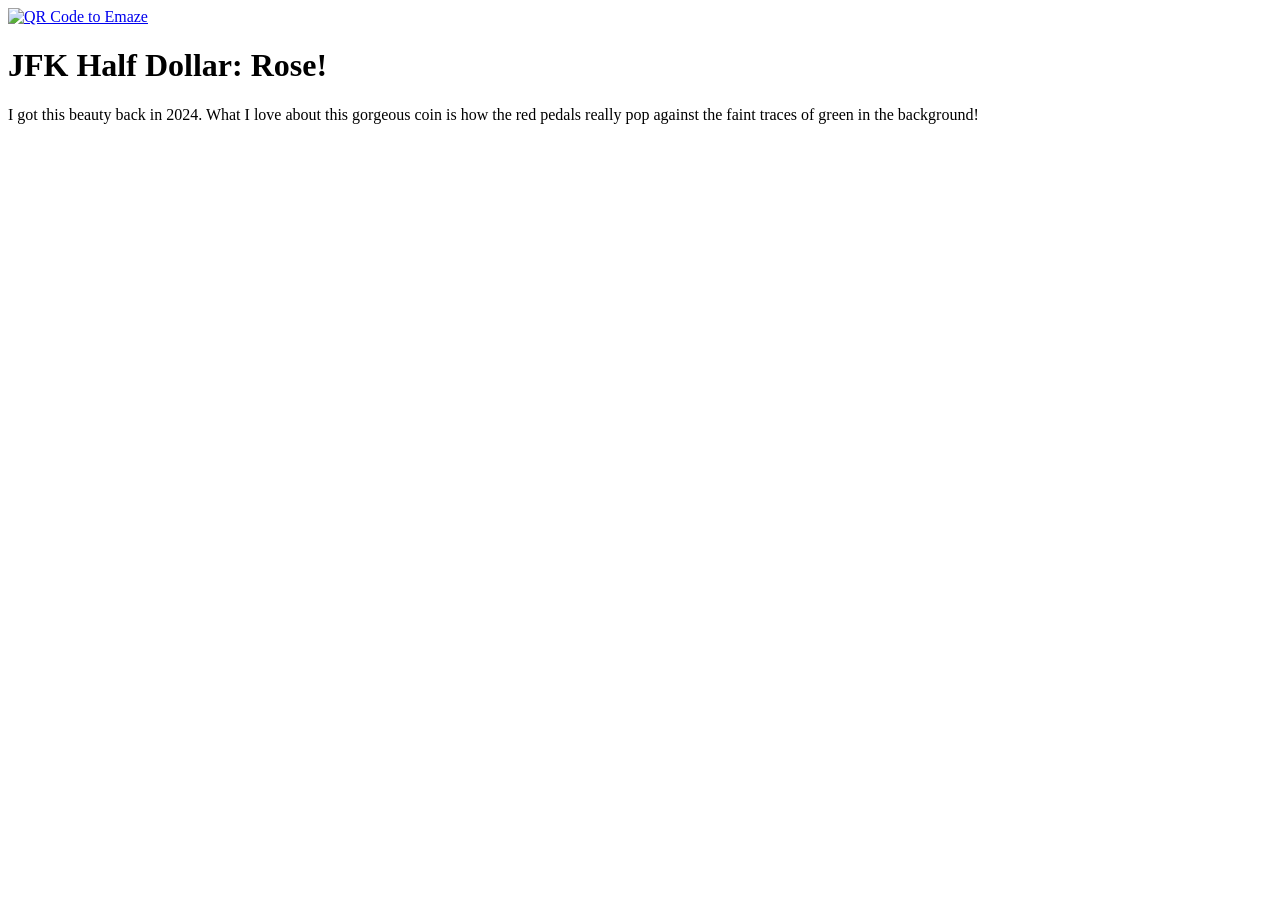
==== index.html @ fb1824ab "Create index.html" ====
<!DOCTYPE html>
<html lang="en">
  <head>
    <meta charset="UTF-8" />
    <meta name="viewport" content="width=device-width, initial-scale=1.0" />
    <!-- displays site properly based on user's device -->
    <link
      rel="icon"
      type="image/png"
      sizes="32x32"
      href="./images/favicon-32x32.png"
    />
    <title>Cyber-Chic | Coin of The Moment </title>
    <link rel="stylesheet" href="styles.css" />
  </head>
  <body>
    <main>
      <div class="imagebox">
       <a href="https://emaze.me/prettycoinz">
        <img
          src="https://www.icollecteverything.com/images/coin/x5PAT0Xq9pS1nWvIuQSf@random.com/71812_1.jpg"
          width="260"
          height="250"
          alt="QR Code to Emaze"
        />
       </a>
        <h1>JFK Half Dollar: Rose!</h1>
        <p>
          I got this beauty back in 2024.  What I love about this gorgeous coin is how the red pedals really pop against the faint traces of green in the background!
        </p>
      </div>
    </main>
  </body>
</html>
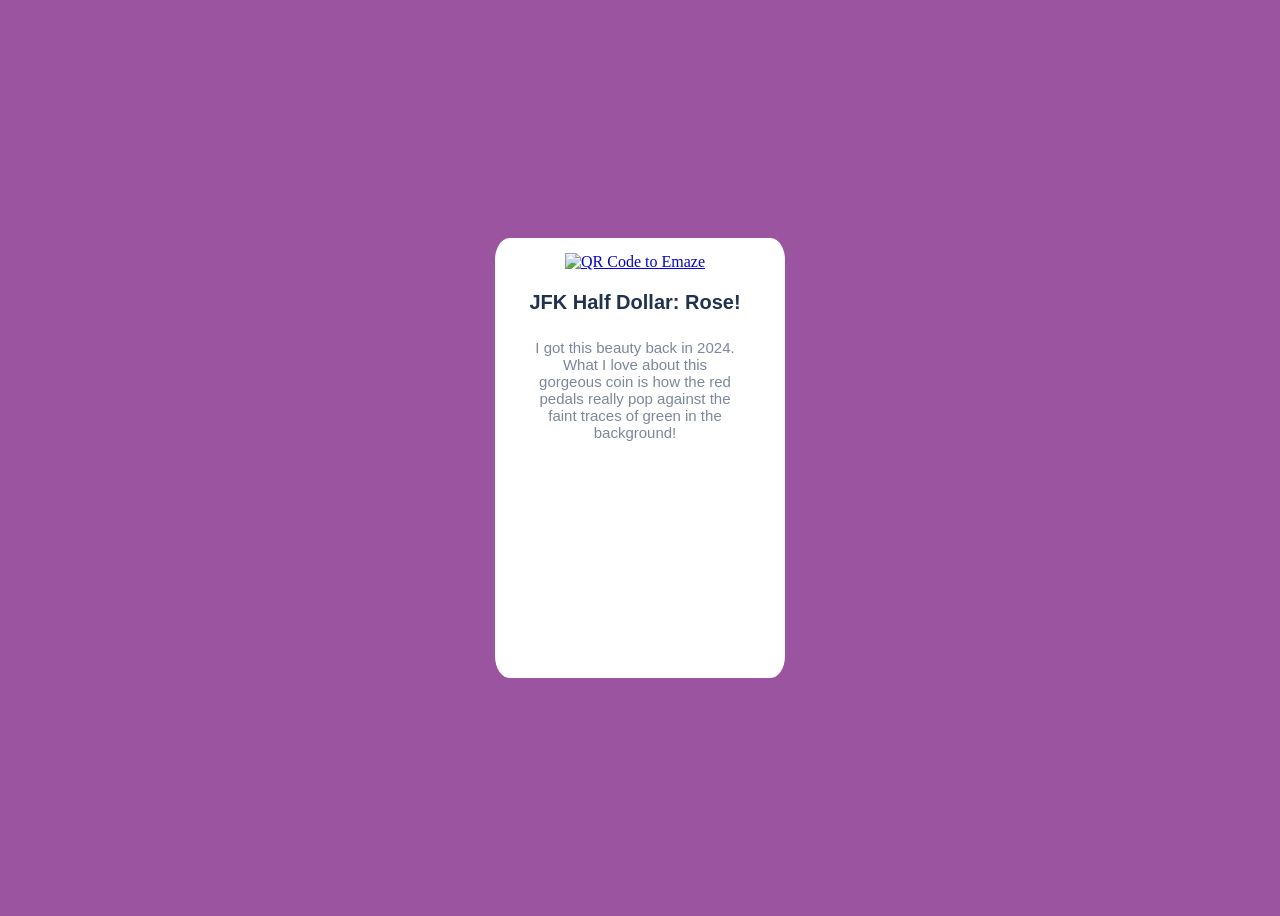
==== commit f8e070f3: "Update index.html" ====
--- a/index.html
+++ b/index.html
@@ -11,7 +11,7 @@
       href="./images/favicon-32x32.png"
     />
     <title>Cyber-Chic | Coin of The Moment </title>
-    <link rel="stylesheet" href="styles.css" />
+    <link rel="stylesheet" href="style.css" />
   </head>
   <body>
     <main>
--- a/style.css
+++ b/style.css
@@ -0,0 +1,37 @@
+body {
+  text-align: center;
+  background: hsl(295, 31%, 48%);
+  color: hsl(218, 44%, 22%);
+  display: flex;
+  justify-content: center;
+  align-items: center;
+  height: 100vh;
+}
+p {
+  font-size: 15px;
+  font-family: "Outfit", sans-serif;
+  color: hsl(220, 15%, 55%);
+  font-weight: 400;
+  margin: 25px;
+}
+h1 {
+  font-family: "Outfit", sans-serif;
+  font-weight: 700px;
+  font-size: 20px;
+  margin-top: 20px;
+}
+.imagebox {
+  width: 250px;
+  height: 400px;
+  background-color: hsl(0, 0%, 100%);
+  border-radius: 5%;
+  padding: 15px 25px 25px 15px;
+}
+.sr-only {
+  position: absolute;
+  left: -10000px;
+  width: 1px;
+  height: 1px;
+  top: auto;
+  overflow: hidden;
+}
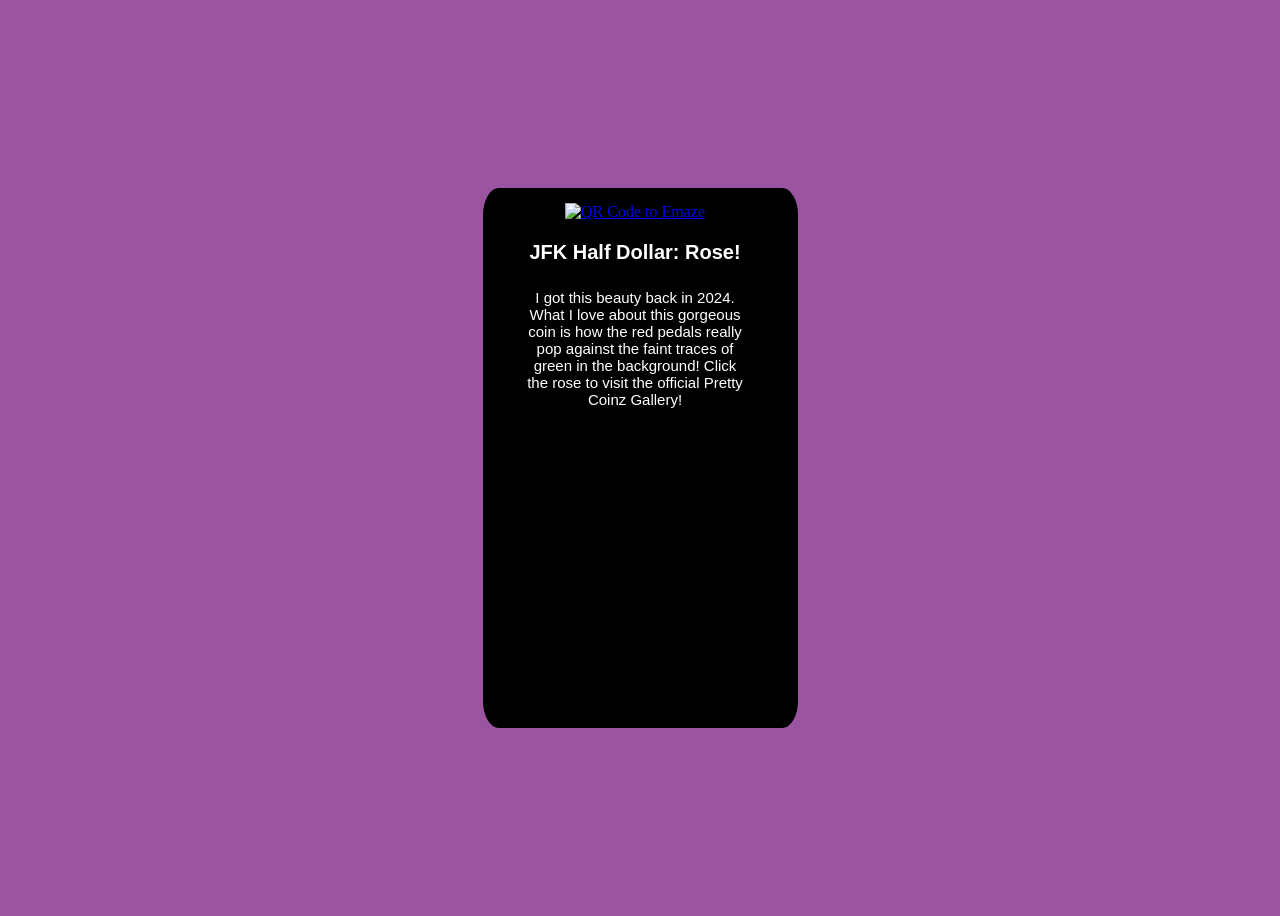
==== commit f82bb126: "Update index.html" ====
--- a/index.html
+++ b/index.html
@@ -10,7 +10,7 @@
       sizes="32x32"
       href="./images/favicon-32x32.png"
     />
-    <title>Cyber-Chic | Coin of The Moment </title>
+    <title>Cyber-Chic | Featured Coin </title>
     <link rel="stylesheet" href="style.css" />
   </head>
   <body>
@@ -26,7 +26,7 @@
        </a>
         <h1>JFK Half Dollar: Rose!</h1>
         <p>
-          I got this beauty back in 2024.  What I love about this gorgeous coin is how the red pedals really pop against the faint traces of green in the background!
+          I got this beauty back in 2024.  What I love about this gorgeous coin is how the red pedals really pop against the faint traces of green in the background!  Click the rose to visit the official Pretty Coinz Gallery!
         </p>
       </div>
     </main>
--- a/style.css
+++ b/style.css
@@ -5,12 +5,17 @@
   display: flex;
   justify-content: center;
   align-items: center;
-  height: 100vh;
+  background-image: url('https://png.pngtree.com/background/20230612/original/pngtree-gold-and-silver-coins-on-a-table-are-shown-picture-image_3184653.jpg'); 
+  background-repeat: no-repeat; 
+  background-attachment: fixed; 
+  background-size: cover; 
+  background-position: center center; 
+  min-height: 100vh; 
 }
 p {
   font-size: 15px;
   font-family: "Outfit", sans-serif;
-  color: hsl(220, 15%, 55%);
+  color: white;
   font-weight: 400;
   margin: 25px;
 }
@@ -19,11 +24,12 @@
   font-weight: 700px;
   font-size: 20px;
   margin-top: 20px;
+  color: white;
 }
 .imagebox {
-  width: 250px;
-  height: 400px;
-  background-color: hsl(0, 0%, 100%);
+  width: 275px;
+  height: 500px;
+  background-color: black;
   border-radius: 5%;
   padding: 15px 25px 25px 15px;
 }
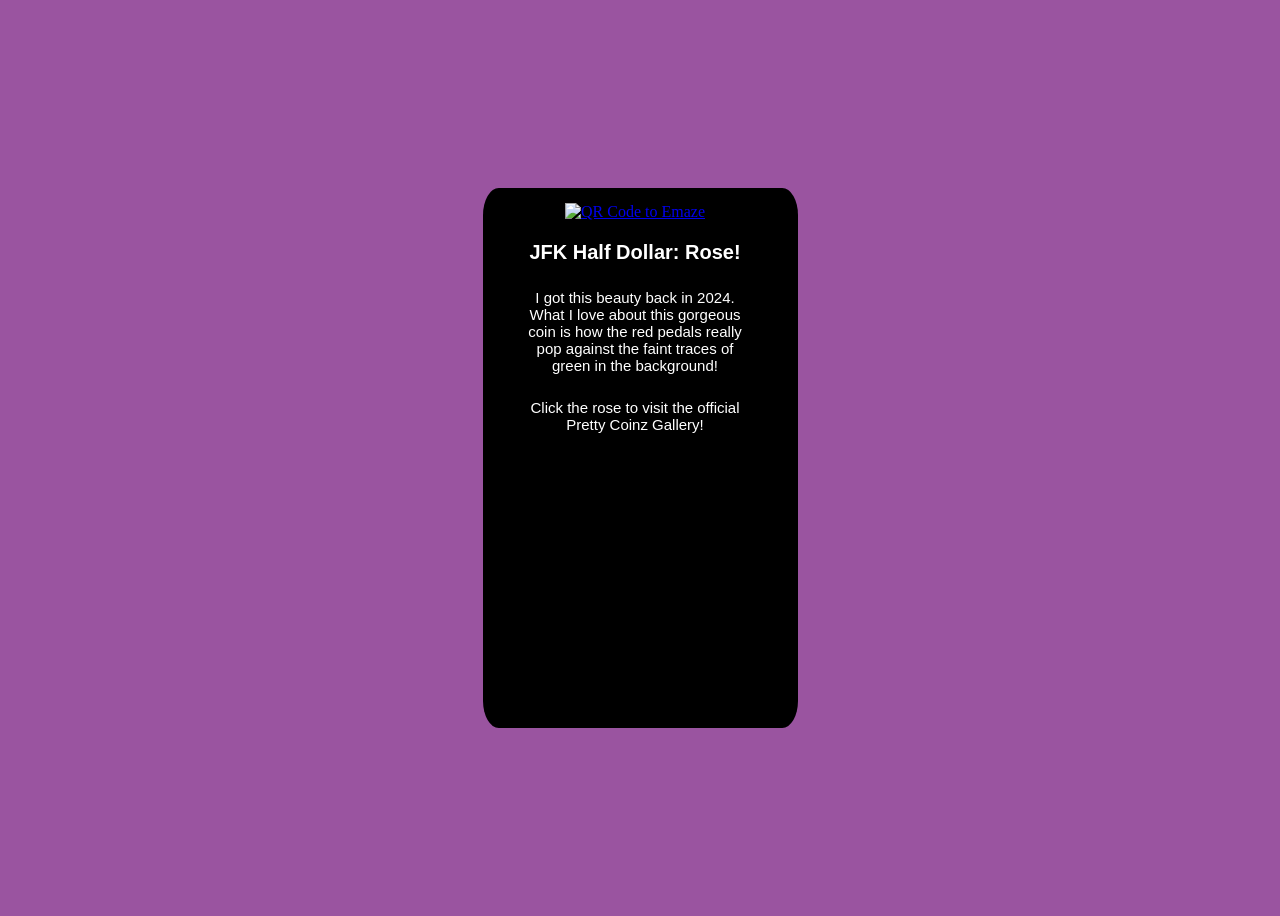
==== commit 24350a96: "Update index.html" ====
--- a/index.html
+++ b/index.html
@@ -26,7 +26,8 @@
        </a>
         <h1>JFK Half Dollar: Rose!</h1>
         <p>
-          I got this beauty back in 2024.  What I love about this gorgeous coin is how the red pedals really pop against the faint traces of green in the background!  Click the rose to visit the official Pretty Coinz Gallery!
+          I got this beauty back in 2024.  What I love about this gorgeous coin is how the red pedals really pop against the faint traces of green in the background!</p>
+         <p>Click the rose to visit the official Pretty Coinz Gallery!
         </p>
       </div>
     </main>
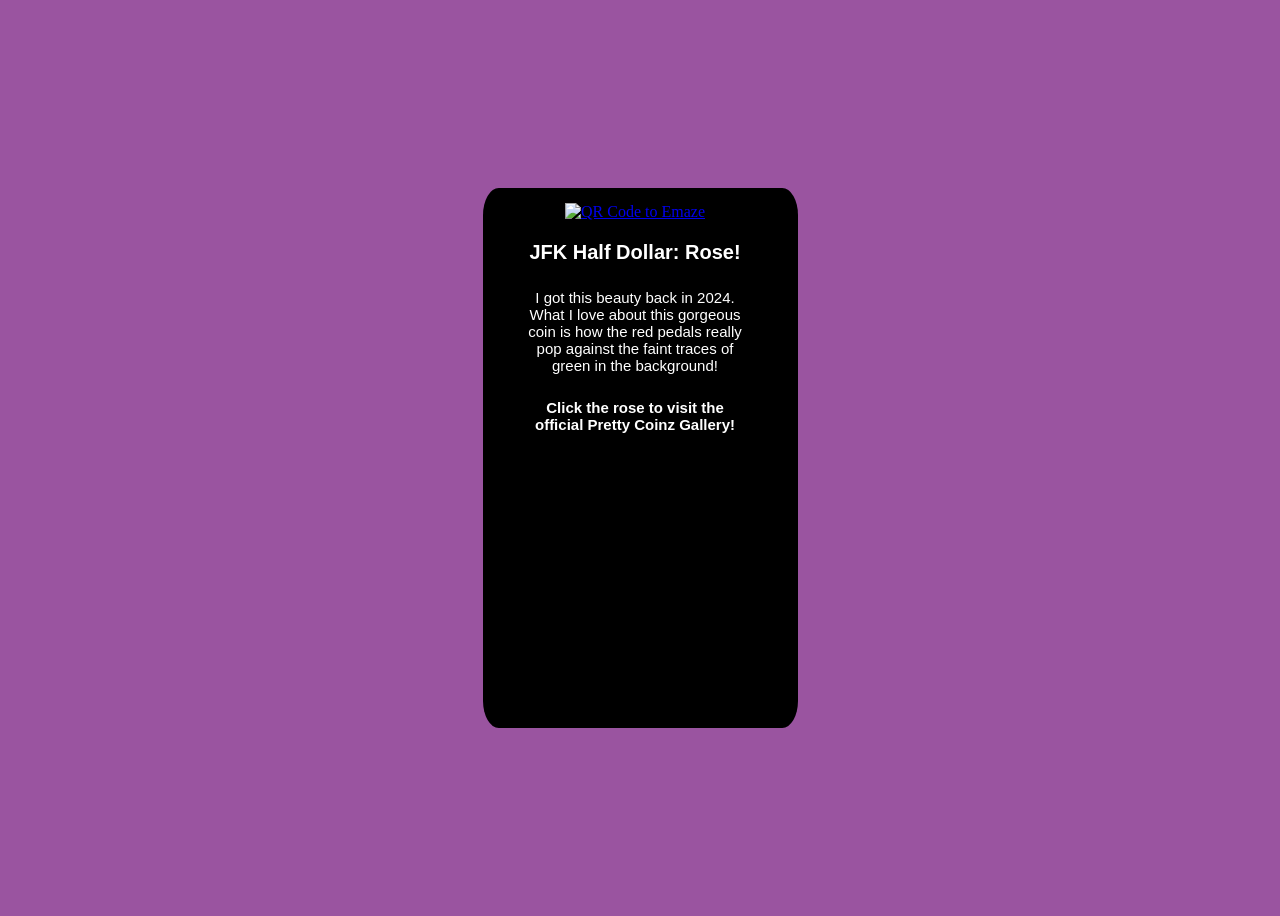
==== commit 05357ba7: "Update index.html" ====
--- a/index.html
+++ b/index.html
@@ -27,7 +27,7 @@
         <h1>JFK Half Dollar: Rose!</h1>
         <p>
           I got this beauty back in 2024.  What I love about this gorgeous coin is how the red pedals really pop against the faint traces of green in the background!</p>
-         <p>Click the rose to visit the official Pretty Coinz Gallery!
+         <p><strong>Click the rose to visit the official Pretty Coinz Gallery!</strong>
         </p>
       </div>
     </main>
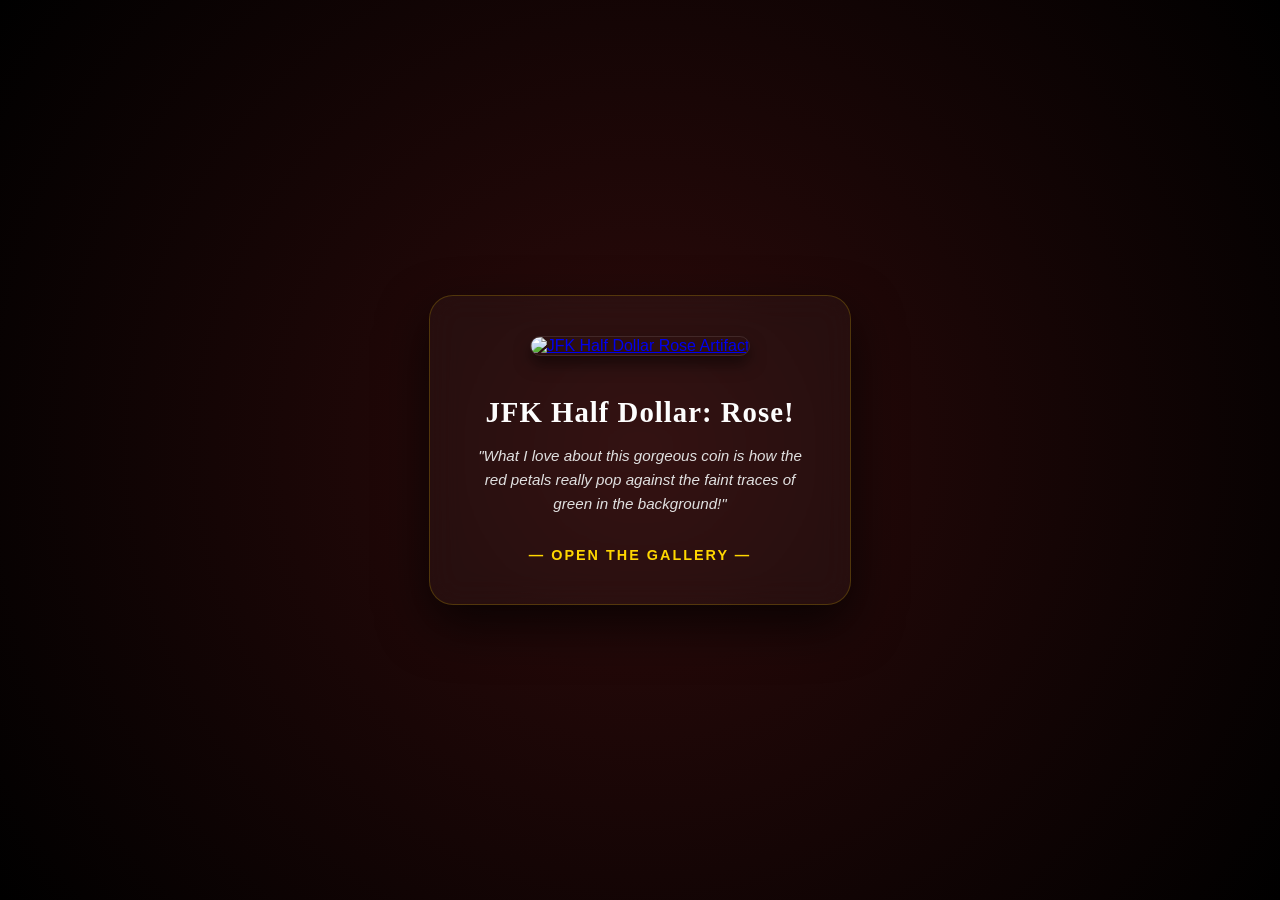
==== commit bb659e12: "Update index.html" ====
--- a/index.html
+++ b/index.html
@@ -1,35 +1,112 @@
 <!DOCTYPE html>
 <html lang="en">
-  <head>
-    <meta charset="UTF-8" />
-    <meta name="viewport" content="width=device-width, initial-scale=1.0" />
-    <!-- displays site properly based on user's device -->
-    <link
-      rel="icon"
-      type="image/png"
-      sizes="32x32"
-      href="./images/favicon-32x32.png"
-    />
-    <title>Cyber-Chic | Featured Coin </title>
-    <link rel="stylesheet" href="style.css" />
-  </head>
-  <body>
-    <main>
-      <div class="imagebox">
-       <a href="https://emaze.me/prettycoinz">
+<head>
+  <meta charset="UTF-8" />
+  <meta name="viewport" content="width=device-width, initial-scale=1.0" />
+  <title>Cyber-Chic | Featured Artifact: The Rose</title>
+  
+  <!-- Importing Playfair for that high-end Glamour vibe -->
+  <link href="https://fonts.googleapis.com" rel="stylesheet">
+
+  <style>
+    body {
+      margin: 0;
+      padding: 0;
+      display: flex;
+      justify-content: center;
+      align-items: center;
+      min-height: 100vh;
+      /* THE ROYAL VELVET GRADIENT: 100% LEGAL & CHIC */
+      background: radial-gradient(circle, #2e0b0b 0%, #000000 100%);
+      font-family: 'Lato', sans-serif;
+      color: #ffffff;
+      overflow: hidden;
+    }
+
+    .imagebox {
+      background: rgba(255, 255, 255, 0.03); /* Subtle glass texture */
+      backdrop-filter: blur(15px); /* Professional frost effect */
+      border: 1px solid rgba(255, 215, 0, 0.2); /* Elegant thin gold border */
+      padding: 40px;
+      border-radius: 24px;
+      text-align: center;
+      box-shadow: 0 20px 50px rgba(0, 0, 0, 0.7);
+      max-width: 340px;
+      transition: transform 0.3s ease;
+    }
+
+    .imagebox:hover {
+      transform: scale(1.02); /* Slight pulse when hovered */
+    }
+
+    img {
+      border-radius: 12px;
+      margin-bottom: 20px;
+      box-shadow: 0 8px 16px rgba(0, 0, 0, 0.5);
+      border: 1px solid rgba(255, 255, 255, 0.1);
+      image-rendering: smooth;
+    }
+
+    h1 {
+      font-family: 'Playfair Display', serif;
+      font-size: 1.8rem;
+      margin-bottom: 15px;
+      color: #fdfdfd;
+      letter-spacing: 1px;
+    }
+
+    p {
+      font-size: 0.95rem;
+      line-height: 1.6;
+      color: #cccccc;
+      margin-bottom: 20px;
+    }
+
+    .quote {
+      font-style: italic;
+      color: #e0e0e0;
+    }
+
+    .cta {
+      font-weight: 700;
+      color: #ffd700; /* Gold text for the button */
+      text-decoration: none;
+      font-size: 0.9rem;
+      text-transform: uppercase;
+      letter-spacing: 2px;
+      display: inline-block;
+      margin-top: 10px;
+    }
+
+    .cta:hover {
+      text-shadow: 0 0 10px rgba(255, 215, 0, 0.5);
+    }
+  </style>
+</head>
+<body>
+
+  <main>
+    <div class="imagebox">
+      <!-- PORTAL TO EMAZE -->
+      <a href="https://emaze.me/prettycoinz">
         <img
           src="https://www.icollecteverything.com/images/coin/x5PAT0Xq9pS1nWvIuQSf@random.com/71812_1.jpg"
           width="260"
-          height="250"
-          alt="QR Code to Emaze"
+          alt="JFK Half Dollar Rose Artifact"
         />
-       </a>
-        <h1>JFK Half Dollar: Rose!</h1>
-        <p>
-          I got this beauty back in 2024.  What I love about this gorgeous coin is how the red pedals really pop against the faint traces of green in the background!</p>
-         <p><strong>Click the rose to visit the official Pretty Coinz Gallery!</strong>
-        </p>
-      </div>
-    </main>
-  </body>
+      </a>
+      
+      <h1>JFK Half Dollar: Rose!</h1>
+      
+      <p class="quote">
+        "What I love about this gorgeous coin is how the red petals really pop against the faint traces of green in the background!"
+      </p>
+
+      <a href="https://emaze.me" class="cta">
+        &mdash; Open The Gallery &mdash;
+      </a>
+    </div>
+  </main>
+
+</body>
 </html>
